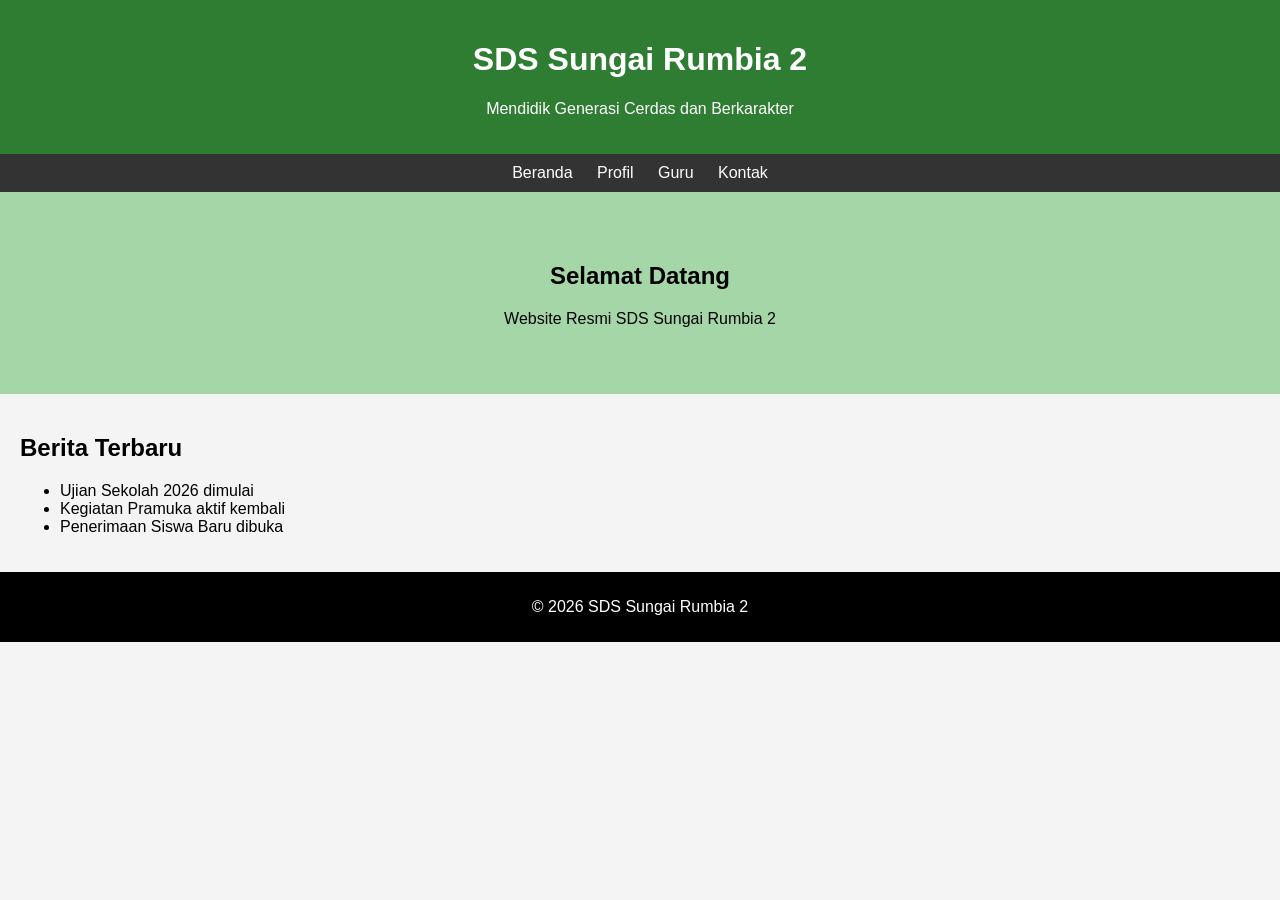
==== index.html @ 20b85ad9 "Add files via upload" ====
<!DOCTYPE html>
<html lang="id">
<head>
<meta charset="UTF-8">
<meta name="viewport" content="width=device-width, initial-scale=1.0">
<title>SDS Sungai Rumbia 2</title>
<link rel="stylesheet" href="style.css">
</head>
<body>

<header>
<h1>SDS Sungai Rumbia 2</h1>
<p>Mendidik Generasi Cerdas dan Berkarakter</p>
</header>

<nav>
<a href="index.html">Beranda</a>
<a href="profil.html">Profil</a>
<a href="guru.html">Guru</a>
<a href="kontak.html">Kontak</a>
</nav>

<section class="hero">
<h2>Selamat Datang</h2>
<p>Website Resmi SDS Sungai Rumbia 2</p>
</section>

<section>
<h2>Berita Terbaru</h2>
<ul>
<li>Ujian Sekolah 2026 dimulai</li>
<li>Kegiatan Pramuka aktif kembali</li>
<li>Penerimaan Siswa Baru dibuka</li>
</ul>
</section>

<footer>
<p>© 2026 SDS Sungai Rumbia 2</p>
</footer>

</body>
</html>
---- style.css ----
body {
font-family: Arial, sans-serif;
margin: 0;
background: #f4f4f4;
}

header {
background: #2e7d32;
color: white;
padding: 20px;
text-align: center;
}

nav {
background: #333;
padding: 10px;
text-align: center;
}

nav a {
color: white;
margin: 10px;
text-decoration: none;
}

.hero {
padding: 50px;
text-align: center;
background: #a5d6a7;
}

section {
padding: 20px;
}

table {
width: 100%;
border-collapse: collapse;
}

table, th, td {
border: 1px solid black;
padding: 8px;
}

footer {
background: black;
color: white;
text-align: center;
padding: 10px;
}
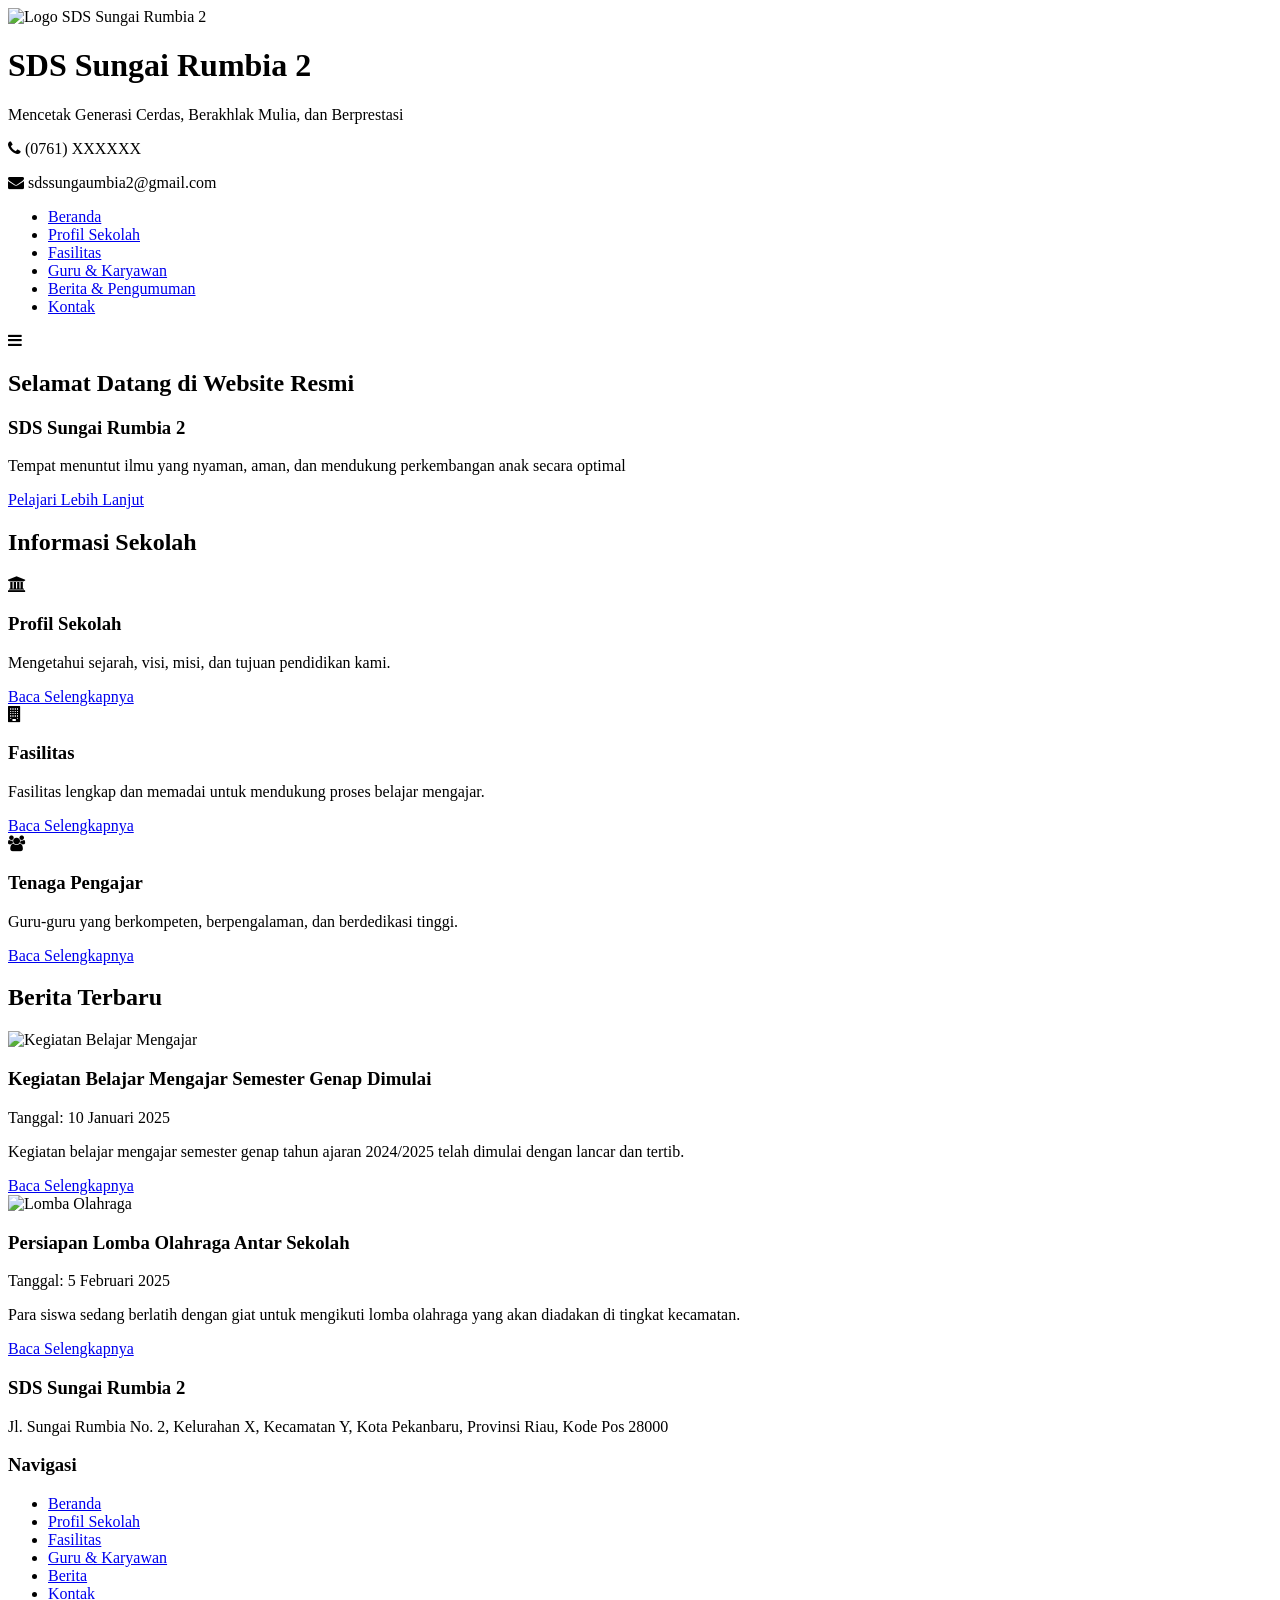
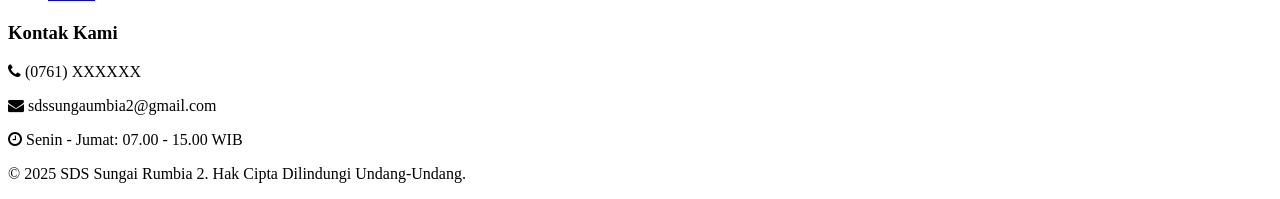
==== commit b3f37109: "Refactor index.html structure and content" ====
--- a/index.html
+++ b/index.html
@@ -1,42 +1,147 @@
 <!DOCTYPE html>
 <html lang="id">
 <head>
-<meta charset="UTF-8">
-<meta name="viewport" content="width=device-width, initial-scale=1.0">
-<title>SDS Sungai Rumbia 2</title>
-<link rel="stylesheet" href="style.css">
+    <meta charset="UTF-8">
+    <meta name="viewport" content="width=device-width, initial-scale=1.0">
+    <title>SDS Sungai Rumbia 2 - Beranda</title>
+    <link rel="stylesheet" href="css/style.css">
+    <link href="https://cdn.jsdelivr.net/npm/font-awesome@4.7.0/css/font-awesome.min.css" rel="stylesheet">
 </head>
 <body>
+    <!-- Bagian Header -->
+    <header>
+        <div class="container">
+            <div class="header-content">
+                <div class="logo">
+                    <img src="images/logo.png" alt="Logo SDS Sungai Rumbia 2">
+                    <div class="sekolah-info">
+                        <h1>SDS Sungai Rumbia 2</h1>
+                        <p>Mencetak Generasi Cerdas, Berakhlak Mulia, dan Berprestasi</p>
+                    </div>
+                </div>
+                <div class="kontak-header">
+                    <p><i class="fa fa-phone"></i> (0761) XXXXXX</p>
+                    <p><i class="fa fa-envelope"></i> sdssungaumbia2@gmail.com</p>
+                </div>
+            </div>
+        </div>
+    </header>
 
-<header>
-<h1>SDS Sungai Rumbia 2</h1>
-<p>Mendidik Generasi Cerdas dan Berkarakter</p>
-</header>
+    <!-- Navigasi -->
+    <nav>
+        <div class="container">
+            <ul class="nav-menu">
+                <li><a href="index.html" class="aktif">Beranda</a></li>
+                <li><a href="profil.html">Profil Sekolah</a></li>
+                <li><a href="fasilitas.html">Fasilitas</a></li>
+                <li><a href="guru-karyawan.html">Guru & Karyawan</a></li>
+                <li><a href="berita.html">Berita & Pengumuman</a></li>
+                <li><a href="kontak.html">Kontak</a></li>
+            </ul>
+            <div class="menu-toggle" id="menuToggle">
+                <i class="fa fa-bars"></i>
+            </div>
+        </div>
+    </nav>
 
-<nav>
-<a href="index.html">Beranda</a>
-<a href="profil.html">Profil</a>
-<a href="guru.html">Guru</a>
-<a href="kontak.html">Kontak</a>
-</nav>
+    <!-- Bagian Banner -->
+    <section class="banner">
+        <div class="container">
+            <div class="banner-content">
+                <h2>Selamat Datang di Website Resmi</h2>
+                <h3>SDS Sungai Rumbia 2</h3>
+                <p>Tempat menuntut ilmu yang nyaman, aman, dan mendukung perkembangan anak secara optimal</p>
+                <a href="profil.html" class="btn">Pelajari Lebih Lanjut</a>
+            </div>
+        </div>
+    </section>
 
-<section class="hero">
-<h2>Selamat Datang</h2>
-<p>Website Resmi SDS Sungai Rumbia 2</p>
-</section>
+    <!-- Bagian Informasi Singkat -->
+    <section class="info-sekolah">
+        <div class="container">
+            <h2 class="judul-bagian">Informasi Sekolah</h2>
+            <div class="grid-info">
+                <div class="kartu-info">
+                    <i class="fa fa-university"></i>
+                    <h3>Profil Sekolah</h3>
+                    <p>Mengetahui sejarah, visi, misi, dan tujuan pendidikan kami.</p>
+                    <a href="profil.html" class="btn-kecil">Baca Selengkapnya</a>
+                </div>
+                <div class="kartu-info">
+                    <i class="fa fa-building"></i>
+                    <h3>Fasilitas</h3>
+                    <p>Fasilitas lengkap dan memadai untuk mendukung proses belajar mengajar.</p>
+                    <a href="fasilitas.html" class="btn-kecil">Baca Selengkapnya</a>
+                </div>
+                <div class="kartu-info">
+                    <i class="fa fa-users"></i>
+                    <h3>Tenaga Pengajar</h3>
+                    <p>Guru-guru yang berkompeten, berpengalaman, dan berdedikasi tinggi.</p>
+                    <a href="guru-karyawan.html" class="btn-kecil">Baca Selengkapnya</a>
+                </div>
+            </div>
+        </div>
+    </section>
 
-<section>
-<h2>Berita Terbaru</h2>
-<ul>
-<li>Ujian Sekolah 2026 dimulai</li>
-<li>Kegiatan Pramuka aktif kembali</li>
-<li>Penerimaan Siswa Baru dibuka</li>
-</ul>
-</section>
+    <!-- Bagian Berita Terbaru -->
+    <section class="berita-terbaru">
+        <div class="container">
+            <h2 class="judul-bagian">Berita Terbaru</h2>
+            <div class="grid-berita">
+                <div class="kartu-berita">
+                    <img src="images/sekolah.jpg" alt="Kegiatan Belajar Mengajar">
+                    <div class="isi-berita">
+                        <h3>Kegiatan Belajar Mengajar Semester Genap Dimulai</h3>
+                        <p>Tanggal: 10 Januari 2025</p>
+                        <p>Kegiatan belajar mengajar semester genap tahun ajaran 2024/2025 telah dimulai dengan lancar dan tertib.</p>
+                        <a href="berita.html" class="btn-kecil">Baca Selengkapnya</a>
+                    </div>
+                </div>
+                <div class="kartu-berita">
+                    <img src="images/lapangan.jpg" alt="Lomba Olahraga">
+                    <div class="isi-berita">
+                        <h3>Persiapan Lomba Olahraga Antar Sekolah</h3>
+                        <p>Tanggal: 5 Februari 2025</p>
+                        <p>Para siswa sedang berlatih dengan giat untuk mengikuti lomba olahraga yang akan diadakan di tingkat kecamatan.</p>
+                        <a href="berita.html" class="btn-kecil">Baca Selengkapnya</a>
+                    </div>
+                </div>
+            </div>
+        </div>
+    </section>
 
-<footer>
-<p>© 2026 SDS Sungai Rumbia 2</p>
-</footer>
+    <!-- Bagian Footer -->
+    <footer>
+        <div class="container">
+            <div class="grid-footer">
+                <div class="kolom-footer">
+                    <h3>SDS Sungai Rumbia 2</h3>
+                    <p>Jl. Sungai Rumbia No. 2, Kelurahan X, Kecamatan Y, Kota Pekanbaru, Provinsi Riau, Kode Pos 28000</p>
+                </div>
+                <div class="kolom-footer">
+                    <h3>Navigasi</h3>
+                    <ul>
+                        <li><a href="index.html">Beranda</a></li>
+                        <li><a href="profil.html">Profil Sekolah</a></li>
+                        <li><a href="fasilitas.html">Fasilitas</a></li>
+                        <li><a href="guru-karyawan.html">Guru & Karyawan</a></li>
+                        <li><a href="berita.html">Berita</a></li>
+                        <li><a href="kontak.html">Kontak</a></li>
+                    </ul>
+                </div>
+                <div class="kolom-footer">
+                    <h3>Kontak Kami</h3>
+                    <p><i class="fa fa-phone"></i> (0761) XXXXXX</p>
+                    <p><i class="fa fa-envelope"></i> sdssungaumbia2@gmail.com</p>
+                    <p><i class="fa fa-clock-o"></i> Senin - Jumat: 07.00 - 15.00 WIB</p>
+                </div>
+            </div>
+            <div class="hak-cipta">
+                <p>&copy; 2025 SDS Sungai Rumbia 2. Hak Cipta Dilindungi Undang-Undang.</p>
+            </div>
+        </div>
+    </footer>
 
+    <script src="js/script.js"></script>
 </body>
 </html>
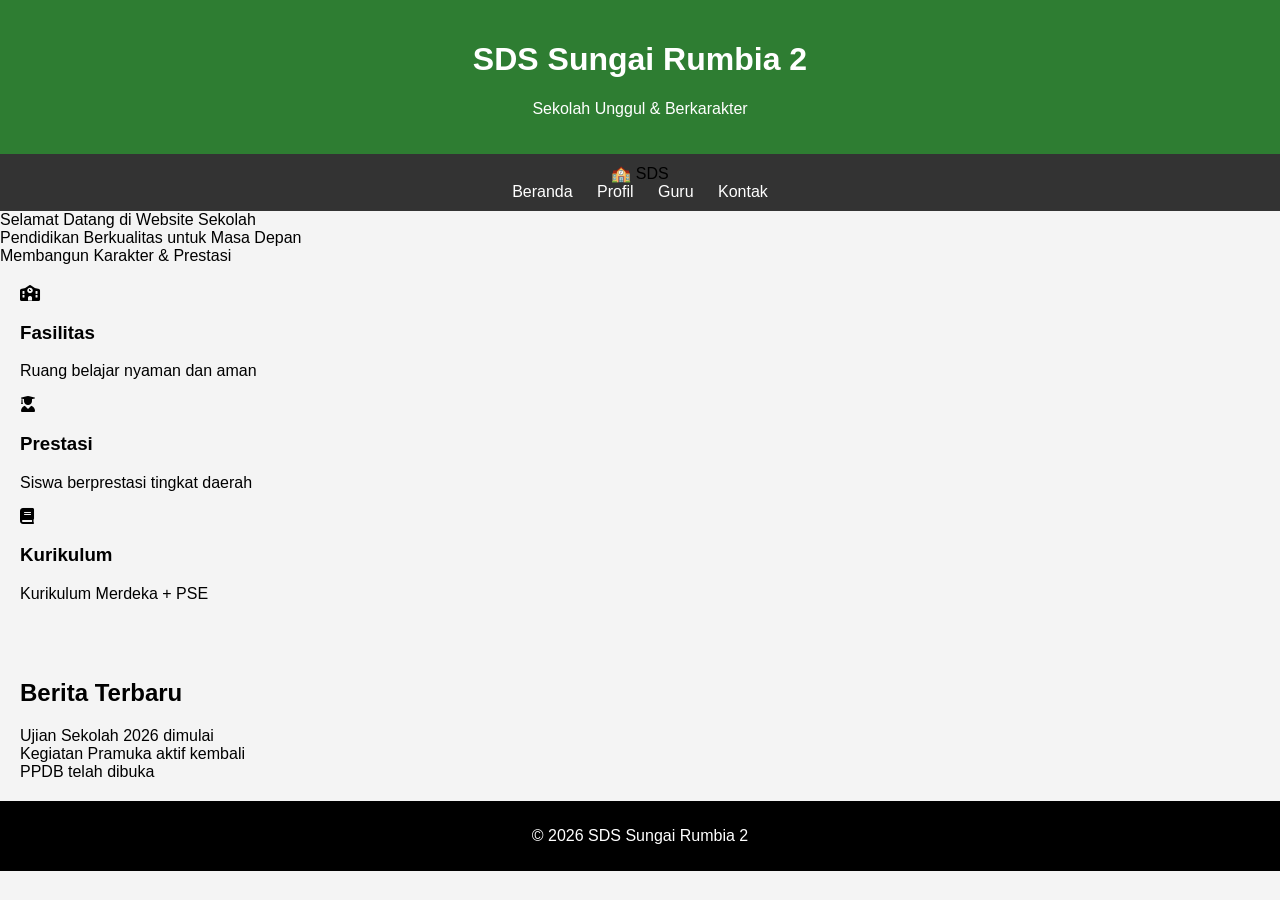
==== commit 19026634: "Revamp index.html with new structure and styling Updated the layout and content of the index.html fi" ====
--- a/index.html
+++ b/index.html
@@ -1,147 +1,73 @@
 <!DOCTYPE html>
 <html lang="id">
 <head>
-    <meta charset="UTF-8">
-    <meta name="viewport" content="width=device-width, initial-scale=1.0">
-    <title>SDS Sungai Rumbia 2 - Beranda</title>
-    <link rel="stylesheet" href="css/style.css">
-    <link href="https://cdn.jsdelivr.net/npm/font-awesome@4.7.0/css/font-awesome.min.css" rel="stylesheet">
+<meta charset="UTF-8">
+<meta name="viewport" content="width=device-width, initial-scale=1.0">
+<title>SDS Sungai Rumbia 2</title>
+
+<link rel="stylesheet" href="style.css">
+<link rel="stylesheet" href="https://cdnjs.cloudflare.com/ajax/libs/font-awesome/6.0.0/css/all.min.css">
+
 </head>
 <body>
-    <!-- Bagian Header -->
-    <header>
-        <div class="container">
-            <div class="header-content">
-                <div class="logo">
-                    <img src="images/logo.png" alt="Logo SDS Sungai Rumbia 2">
-                    <div class="sekolah-info">
-                        <h1>SDS Sungai Rumbia 2</h1>
-                        <p>Mencetak Generasi Cerdas, Berakhlak Mulia, dan Berprestasi</p>
-                    </div>
-                </div>
-                <div class="kontak-header">
-                    <p><i class="fa fa-phone"></i> (0761) XXXXXX</p>
-                    <p><i class="fa fa-envelope"></i> sdssungaumbia2@gmail.com</p>
-                </div>
-            </div>
-        </div>
-    </header>
 
-    <!-- Navigasi -->
-    <nav>
-        <div class="container">
-            <ul class="nav-menu">
-                <li><a href="index.html" class="aktif">Beranda</a></li>
-                <li><a href="profil.html">Profil Sekolah</a></li>
-                <li><a href="fasilitas.html">Fasilitas</a></li>
-                <li><a href="guru-karyawan.html">Guru & Karyawan</a></li>
-                <li><a href="berita.html">Berita & Pengumuman</a></li>
-                <li><a href="kontak.html">Kontak</a></li>
-            </ul>
-            <div class="menu-toggle" id="menuToggle">
-                <i class="fa fa-bars"></i>
-            </div>
-        </div>
-    </nav>
+<header>
+    <h1>SDS Sungai Rumbia 2</h1>
+    <p>Sekolah Unggul & Berkarakter</p>
+</header>
 
-    <!-- Bagian Banner -->
-    <section class="banner">
-        <div class="container">
-            <div class="banner-content">
-                <h2>Selamat Datang di Website Resmi</h2>
-                <h3>SDS Sungai Rumbia 2</h3>
-                <p>Tempat menuntut ilmu yang nyaman, aman, dan mendukung perkembangan anak secara optimal</p>
-                <a href="profil.html" class="btn">Pelajari Lebih Lanjut</a>
-            </div>
-        </div>
-    </section>
+<nav>
+    <div class="logo">🏫 SDS</div>
+    <div class="menu">
+        <a href="#">Beranda</a>
+        <a href="profil.html">Profil</a>
+        <a href="guru.html">Guru</a>
+        <a href="kontak.html">Kontak</a>
+    </div>
+</nav>
 
-    <!-- Bagian Informasi Singkat -->
-    <section class="info-sekolah">
-        <div class="container">
-            <h2 class="judul-bagian">Informasi Sekolah</h2>
-            <div class="grid-info">
-                <div class="kartu-info">
-                    <i class="fa fa-university"></i>
-                    <h3>Profil Sekolah</h3>
-                    <p>Mengetahui sejarah, visi, misi, dan tujuan pendidikan kami.</p>
-                    <a href="profil.html" class="btn-kecil">Baca Selengkapnya</a>
-                </div>
-                <div class="kartu-info">
-                    <i class="fa fa-building"></i>
-                    <h3>Fasilitas</h3>
-                    <p>Fasilitas lengkap dan memadai untuk mendukung proses belajar mengajar.</p>
-                    <a href="fasilitas.html" class="btn-kecil">Baca Selengkapnya</a>
-                </div>
-                <div class="kartu-info">
-                    <i class="fa fa-users"></i>
-                    <h3>Tenaga Pengajar</h3>
-                    <p>Guru-guru yang berkompeten, berpengalaman, dan berdedikasi tinggi.</p>
-                    <a href="guru-karyawan.html" class="btn-kecil">Baca Selengkapnya</a>
-                </div>
-            </div>
-        </div>
-    </section>
+<!-- SLIDER -->
+<div class="slider">
+    <div class="slides">
+        <div class="slide active">Selamat Datang di Website Sekolah</div>
+        <div class="slide">Pendidikan Berkualitas untuk Masa Depan</div>
+        <div class="slide">Membangun Karakter & Prestasi</div>
+    </div>
+</div>
 
-    <!-- Bagian Berita Terbaru -->
-    <section class="berita-terbaru">
-        <div class="container">
-            <h2 class="judul-bagian">Berita Terbaru</h2>
-            <div class="grid-berita">
-                <div class="kartu-berita">
-                    <img src="images/sekolah.jpg" alt="Kegiatan Belajar Mengajar">
-                    <div class="isi-berita">
-                        <h3>Kegiatan Belajar Mengajar Semester Genap Dimulai</h3>
-                        <p>Tanggal: 10 Januari 2025</p>
-                        <p>Kegiatan belajar mengajar semester genap tahun ajaran 2024/2025 telah dimulai dengan lancar dan tertib.</p>
-                        <a href="berita.html" class="btn-kecil">Baca Selengkapnya</a>
-                    </div>
-                </div>
-                <div class="kartu-berita">
-                    <img src="images/lapangan.jpg" alt="Lomba Olahraga">
-                    <div class="isi-berita">
-                        <h3>Persiapan Lomba Olahraga Antar Sekolah</h3>
-                        <p>Tanggal: 5 Februari 2025</p>
-                        <p>Para siswa sedang berlatih dengan giat untuk mengikuti lomba olahraga yang akan diadakan di tingkat kecamatan.</p>
-                        <a href="berita.html" class="btn-kecil">Baca Selengkapnya</a>
-                    </div>
-                </div>
-            </div>
-        </div>
-    </section>
+<!-- INFO CARD -->
+<section class="cards">
+    <div class="card">
+        <i class="fas fa-school"></i>
+        <h3>Fasilitas</h3>
+        <p>Ruang belajar nyaman dan aman</p>
+    </div>
+    <div class="card">
+        <i class="fas fa-user-graduate"></i>
+        <h3>Prestasi</h3>
+        <p>Siswa berprestasi tingkat daerah</p>
+    </div>
+    <div class="card">
+        <i class="fas fa-book"></i>
+        <h3>Kurikulum</h3>
+        <p>Kurikulum Merdeka + PSE</p>
+    </div>
+</section>
 
-    <!-- Bagian Footer -->
-    <footer>
-        <div class="container">
-            <div class="grid-footer">
-                <div class="kolom-footer">
-                    <h3>SDS Sungai Rumbia 2</h3>
-                    <p>Jl. Sungai Rumbia No. 2, Kelurahan X, Kecamatan Y, Kota Pekanbaru, Provinsi Riau, Kode Pos 28000</p>
-                </div>
-                <div class="kolom-footer">
-                    <h3>Navigasi</h3>
-                    <ul>
-                        <li><a href="index.html">Beranda</a></li>
-                        <li><a href="profil.html">Profil Sekolah</a></li>
-                        <li><a href="fasilitas.html">Fasilitas</a></li>
-                        <li><a href="guru-karyawan.html">Guru & Karyawan</a></li>
-                        <li><a href="berita.html">Berita</a></li>
-                        <li><a href="kontak.html">Kontak</a></li>
-                    </ul>
-                </div>
-                <div class="kolom-footer">
-                    <h3>Kontak Kami</h3>
-                    <p><i class="fa fa-phone"></i> (0761) XXXXXX</p>
-                    <p><i class="fa fa-envelope"></i> sdssungaumbia2@gmail.com</p>
-                    <p><i class="fa fa-clock-o"></i> Senin - Jumat: 07.00 - 15.00 WIB</p>
-                </div>
-            </div>
-            <div class="hak-cipta">
-                <p>&copy; 2025 SDS Sungai Rumbia 2. Hak Cipta Dilindungi Undang-Undang.</p>
-            </div>
-        </div>
-    </footer>
+<!-- BERITA -->
+<section>
+    <h2>Berita Terbaru</h2>
+    <div class="news">
+        <div class="news-item">Ujian Sekolah 2026 dimulai</div>
+        <div class="news-item">Kegiatan Pramuka aktif kembali</div>
+        <div class="news-item">PPDB telah dibuka</div>
+    </div>
+</section>
 
-    <script src="js/script.js"></script>
+<footer>
+    <p>© 2026 SDS Sungai Rumbia 2</p>
+</footer>
+
+<script src="script.js"></script>
 </body>
 </html>
--- a/style.css
+++ b/style.css
@@ -0,0 +1,51 @@
+body {
+font-family: Arial, sans-serif;
+margin: 0;
+background: #f4f4f4;
+}
+
+header {
+background: #2e7d32;
+color: white;
+padding: 20px;
+text-align: center;
+}
+
+nav {
+background: #333;
+padding: 10px;
+text-align: center;
+}
+
+nav a {
+color: white;
+margin: 10px;
+text-decoration: none;
+}
+
+.hero {
+padding: 50px;
+text-align: center;
+background: #a5d6a7;
+}
+
+section {
+padding: 20px;
+}
+
+table {
+width: 100%;
+border-collapse: collapse;
+}
+
+table, th, td {
+border: 1px solid black;
+padding: 8px;
+}
+
+footer {
+background: black;
+color: white;
+text-align: center;
+padding: 10px;
+}
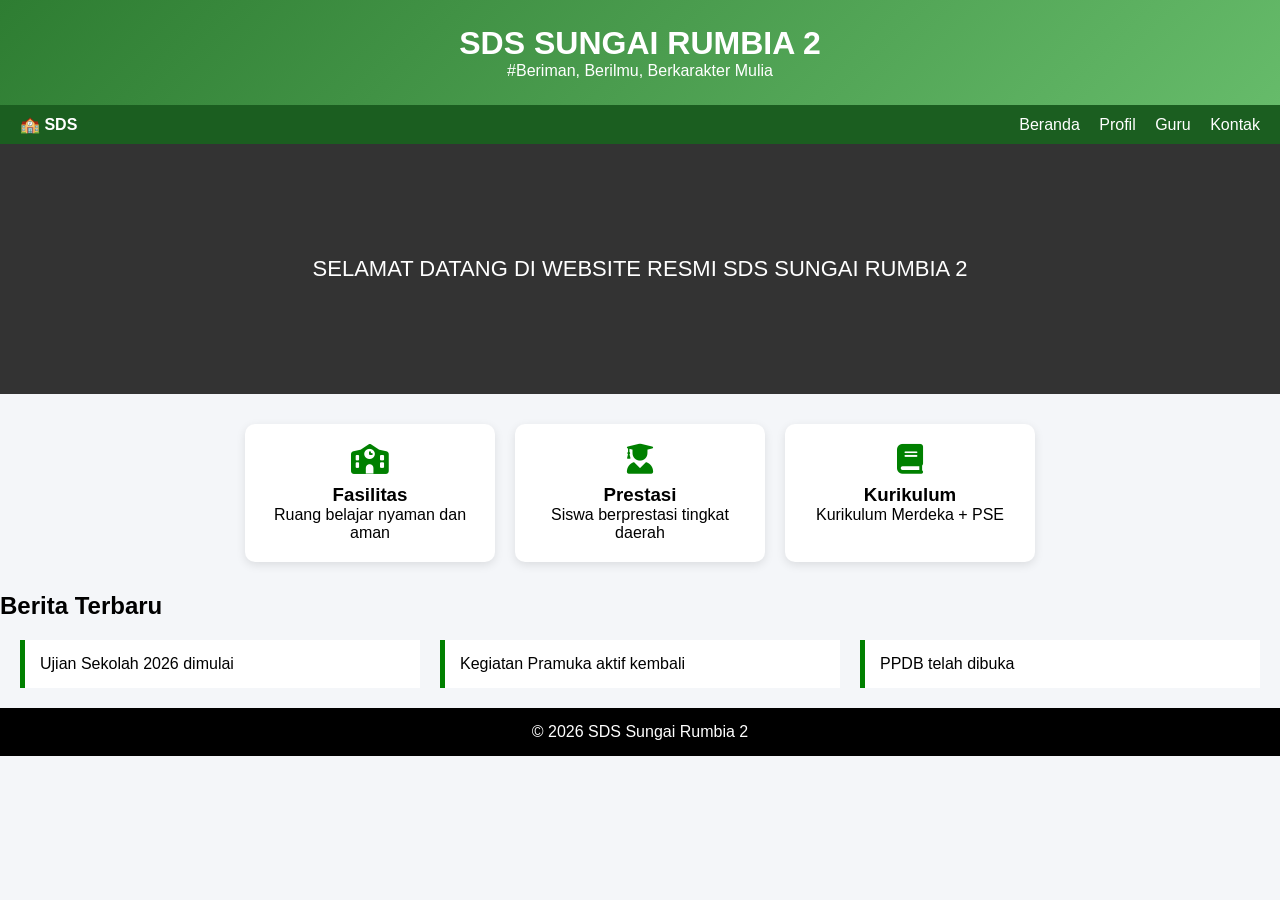
==== commit 2a75462f: "Update title and header text in index.html" ====
--- a/index.html
+++ b/index.html
@@ -3,7 +3,7 @@
 <head>
 <meta charset="UTF-8">
 <meta name="viewport" content="width=device-width, initial-scale=1.0">
-<title>SDS Sungai Rumbia 2</title>
+<title>SDS SUNGAI RUMBIA 2</title>
 
 <link rel="stylesheet" href="style.css">
 <link rel="stylesheet" href="https://cdnjs.cloudflare.com/ajax/libs/font-awesome/6.0.0/css/all.min.css">
@@ -12,8 +12,8 @@
 <body>
 
 <header>
-    <h1>SDS Sungai Rumbia 2</h1>
-    <p>Sekolah Unggul & Berkarakter</p>
+    <h1>SDS SUNGAI RUMBIA  2</h1>
+    <p>#Beriman, Berilmu, Berkarakter Mulia</p>
 </header>
 
 <nav>
@@ -29,7 +29,7 @@
 <!-- SLIDER -->
 <div class="slider">
     <div class="slides">
-        <div class="slide active">Selamat Datang di Website Sekolah</div>
+        <div class="slide active">SELAMAT DATANG DI WEBSITE RESMI SDS SUNGAI RUMBIA 2</div>
         <div class="slide">Pendidikan Berkualitas untuk Masa Depan</div>
         <div class="slide">Membangun Karakter & Prestasi</div>
     </div>
--- a/style.css
+++ b/style.css
@@ -1,51 +1,122 @@
-body {
-font-family: Arial, sans-serif;
-margin: 0;
-background: #f4f4f4;
+/* RESET */
+* {
+    margin: 0;
+    padding: 0;
+    box-sizing: border-box;
 }
 
-header {
-background: #2e7d32;
-color: white;
-padding: 20px;
-text-align: center;
+/* BODY */
+body {
+    font-family: 'Segoe UI', sans-serif;
+    background: #f4f6f9;
 }
 
-nav {
-background: #333;
-padding: 10px;
-text-align: center;
+/* HEADER */
+header {
+    background: linear-gradient(135deg, #2e7d32, #66bb6a);
+    color: white;
+    text-align: center;
+    padding: 25px;
 }
 
-nav a {
-color: white;
-margin: 10px;
-text-decoration: none;
+/* NAV */
+nav {
+    display: flex;
+    justify-content: space-between;
+    align-items: center;
+    background: #1b5e20;
+    padding: 10px 20px;
 }
 
-.hero {
-padding: 50px;
-text-align: center;
-background: #a5d6a7;
+nav .logo {
+    color: white;
+    font-weight: bold;
 }
 
-section {
-padding: 20px;
+nav .menu a {
+    color: white;
+    margin-left: 15px;
+    text-decoration: none;
 }
 
-table {
-width: 100%;
-border-collapse: collapse;
+nav .menu a:hover {
+    color: yellow;
 }
 
-table, th, td {
-border: 1px solid black;
-padding: 8px;
+/* SLIDER */
+.slider {
+    height: 250px;
+    background: #333;
+    color: white;
+    display: flex;
+    align-items: center;
+    justify-content: center;
+    font-size: 22px;
 }
 
+.slide {
+    display: none;
+}
+
+.slide.active {
+    display: block;
+    animation: fade 1s;
+}
+
+@keyframes fade {
+    from {opacity: 0;}
+    to {opacity: 1;}
+}
+
+/* CARD */
+.cards {
+    display: flex;
+    justify-content: center;
+    gap: 20px;
+    padding: 30px;
+    flex-wrap: wrap;
+}
+
+.card {
+    background: white;
+    padding: 20px;
+    width: 250px;
+    text-align: center;
+    border-radius: 10px;
+    box-shadow: 0 3px 10px rgba(0,0,0,0.1);
+    transition: 0.3s;
+}
+
+.card:hover {
+    transform: translateY(-10px);
+}
+
+.card i {
+    font-size: 30px;
+    color: green;
+    margin-bottom: 10px;
+}
+
+/* NEWS */
+.news {
+    display: flex;
+    gap: 20px;
+    padding: 20px;
+    flex-wrap: wrap;
+}
+
+.news-item {
+    background: white;
+    padding: 15px;
+    flex: 1;
+    min-width: 200px;
+    border-left: 5px solid green;
+}
+
+/* FOOTER */
 footer {
-background: black;
-color: white;
-text-align: center;
-padding: 10px;
+    background: black;
+    color: white;
+    text-align: center;
+    padding: 15px;
 }
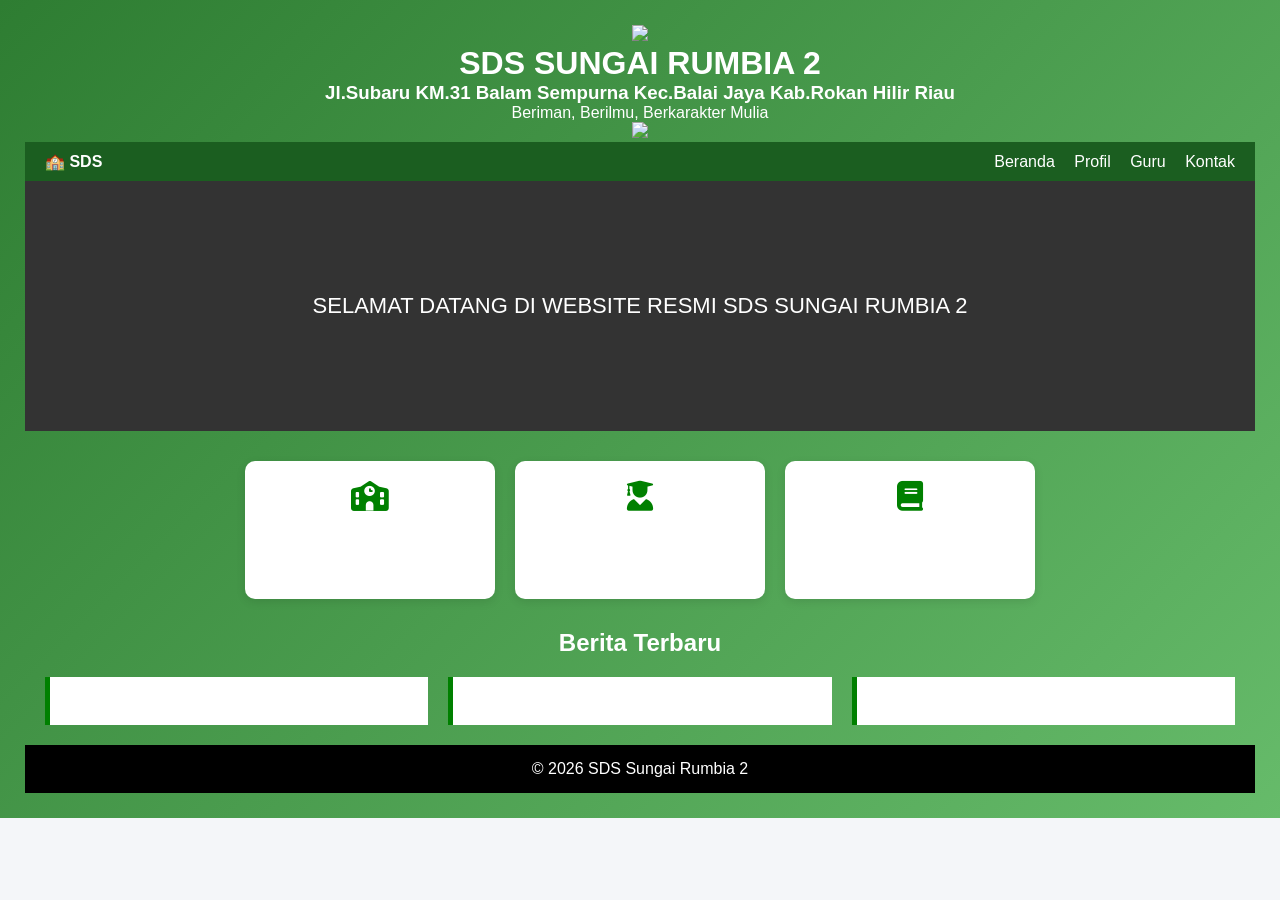
==== commit d035fe32: "Revamp header with logos and new layout Updated header layout to include logos and improved structur" ====
--- a/index.html
+++ b/index.html
@@ -11,11 +11,29 @@
 </head>
 <body>
 
-<header>
-    <h1>SDS SUNGAI RUMBIA  2</h1>
-    <p>#Beriman, Berilmu, Berkarakter Mulia</p>
-</header>
+    <!-- HEADER -->
+<header class="header">
+    <div class="header-container">
 
+        <!-- LOGO KANAN (YAYASAN) -->
+        <div class="logo-kanan">
+            <img src="logo-yayasan.png">
+        </div>
+
+        <!-- JUDUL TENGAH -->
+        <div class="judul">
+            <h1>SDS SUNGAI RUMBIA 2</h1>
+            <h3>Jl.Subaru KM.31 Balam Sempurna Kec.Balai Jaya Kab.Rokan Hilir Riau</h3>
+            <p class="motto">Beriman, Berilmu, Berkarakter Mulia</p>
+        </div>
+
+        <!-- LOGO KIRI (KABUPATEN) -->
+        <div class="logo-kiri">
+            <img src="logo-kabupaten.png">
+        </div>
+
+    </div>
+    
 <nav>
     <div class="logo">🏫 SDS</div>
     <div class="menu">
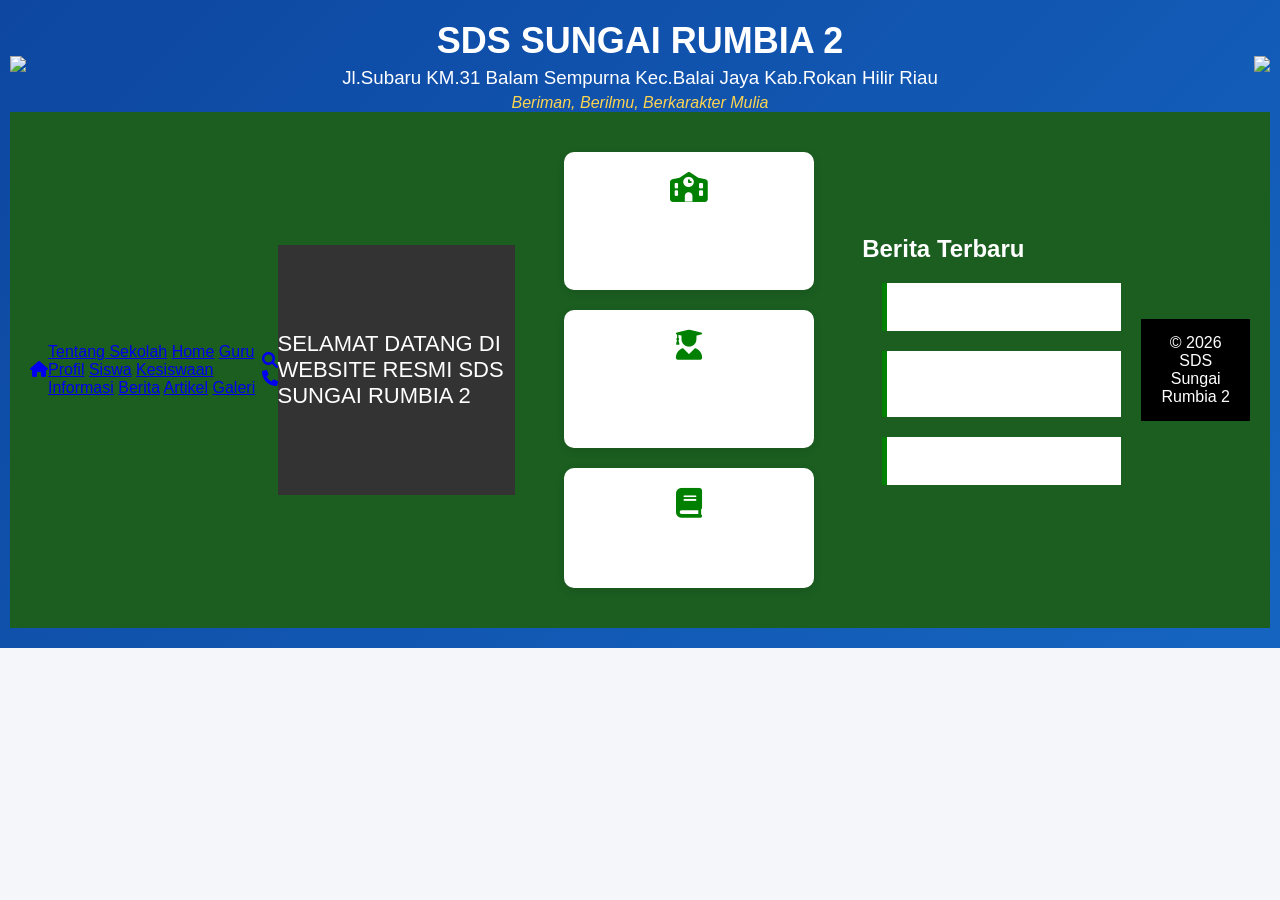
==== commit 9c602038: "Revamp navigation layout and add icons Reorganized the navigation structure to enhance usability and" ====
--- a/index.html
+++ b/index.html
@@ -33,16 +33,36 @@
         </div>
 
     </div>
-    
-<nav>
-    <div class="logo">🏫 SDS</div>
-    <div class="menu">
-        <a href="#">Beranda</a>
-        <a href="profil.html">Profil</a>
-        <a href="guru.html">Guru</a>
-        <a href="kontak.html">Kontak</a>
+
+    <!-- NAVBAR -->
+<nav class="navbar">
+
+    <!-- ICON HOME -->
+    <div class="nav-left">
+        <a href="#" class="home-icon">
+            <i class="fas fa-home"></i>
+        </a>
     </div>
-</nav>
+
+    <!-- MENU -->
+    <div class="nav-menu">
+        <a href="#">Tentang Sekolah</a>
+        <a href="#">Home</a>
+        <a href="#">Guru</a>
+        <a href="#">Profil</a>
+        <a href="#">Siswa</a>
+        <a href="#">Kesiswaan</a>
+        <a href="#">Informasi</a>
+        <a href="#">Berita</a>
+        <a href="#">Artikel</a>
+        <a href="#">Galeri</a>
+    </div>
+
+    <!-- ICON KANAN -->
+    <div class="nav-right">
+        <a href="#" class="search"><i class="fas fa-search"></i></a>
+        <a href="#" class="telp"><i class="fas fa-phone"></i></a>
+    </div>
 
 <!-- SLIDER -->
 <div class="slider">
--- a/style.css
+++ b/style.css
@@ -12,11 +12,62 @@
 }
 
 /* HEADER */
-header {
-    background: linear-gradient(135deg, #2e7d32, #66bb6a);
+.header {
+    background: linear-gradient(135deg, #0d47a1, #1565c0);
     color: white;
+    padding: 20px 10px;
+}
+
+.header-container {
+    display: flex;
+    align-items: center;
+    justify-content: space-between;
+}
+
+/* LOGO */
+.logo-kiri img,
+.logo-kanan img {
+    width: 90px;
+}
+
+/* JUDUL */
+.judul {
     text-align: center;
-    padding: 25px;
+    flex: 1;
+}
+
+.judul h1 {
+    font-size: 36px;
+    margin: 0;
+    font-weight: bold;
+}
+
+.judul h3 {
+    margin: 5px 0;
+    font-weight: normal;
+}
+
+.motto {
+    color: #ffd54f;
+    font-style: italic;
+    margin-top: 5px;
+}
+
+/* RESPONSIVE */
+@media (max-width: 768px) {
+    .header-container {
+        flex-direction: column;
+    }
+
+    .logo-kiri img,
+    .logo-kanan img {
+        width: 70px;
+        margin: 5px 0;
+    }
+
+    .judul h1 {
+        font-size: 22px;
+    }
 }
 
 /* NAV */
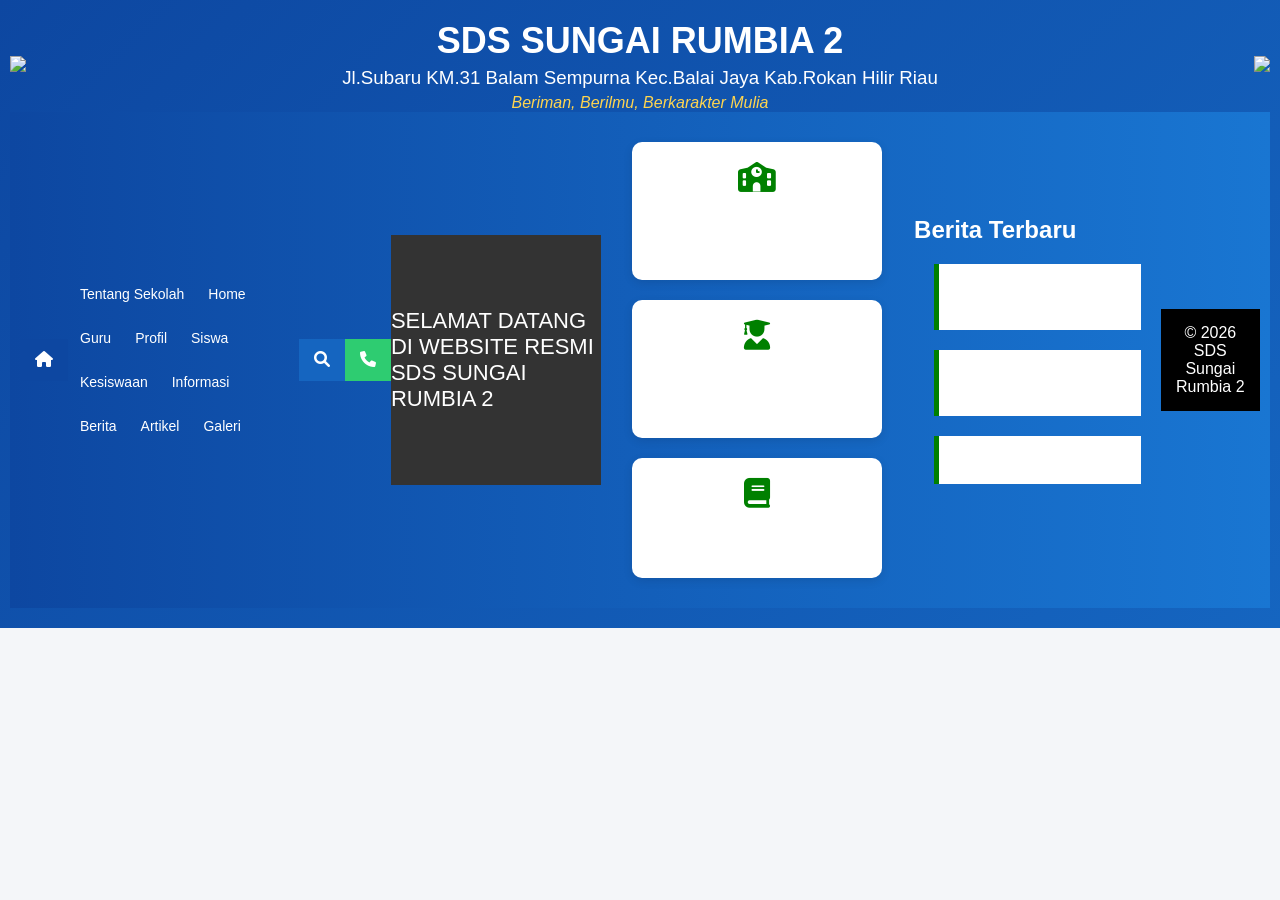
==== commit 01362d7e: "Fix duplicate Font Awesome stylesheet link" ====
--- a/index.html
+++ b/index.html
@@ -9,6 +9,7 @@
 <link rel="stylesheet" href="https://cdnjs.cloudflare.com/ajax/libs/font-awesome/6.0.0/css/all.min.css">
 
 </head>
+    <link rel="stylesheet" href="https://cdnjs.cloudflare.com/ajax/libs/font-awesome/6.0.0/css/all.min.css">
 <body>
 
     <!-- HEADER -->
--- a/style.css
+++ b/style.css
@@ -70,28 +70,72 @@
     }
 }
 
-/* NAV */
-nav {
-    display: flex;
+/* NAVBAR */
+.navbar {
+    display: flex;
+    align-items: center;
     justify-content: space-between;
-    align-items: center;
-    background: #1b5e20;
-    padding: 10px 20px;
-}
-
-nav .logo {
-    color: white;
-    font-weight: bold;
-}
-
-nav .menu a {
-    color: white;
-    margin-left: 15px;
+    background: linear-gradient(90deg, #0d47a1, #1976d2);
+    padding: 0 10px;
+}
+
+/* LEFT */
+.nav-left .home-icon {
+    background: #0d47a1;
+    color: white;
+    padding: 12px 15px;
+    display: block;
+}
+
+/* MENU */
+.nav-menu {
+    display: flex;
+    flex-wrap: wrap;
+}
+
+.nav-menu a {
+    color: white;
+    padding: 14px 12px;
     text-decoration: none;
-}
-
-nav .menu a:hover {
-    color: yellow;
+    font-size: 14px;
+    transition: 0.3s;
+}
+
+.nav-menu a:hover {
+    background: rgba(255,255,255,0.2);
+}
+
+/* RIGHT */
+.nav-right {
+    display: flex;
+}
+
+.nav-right a {
+    color: white;
+    padding: 12px 15px;
+}
+
+/* SEARCH */
+.nav-right .search {
+    background: #1565c0;
+}
+
+/* TELP (HIJAU) */
+.nav-right .telp {
+    background: #2ecc71;
+}
+
+/* ICON SIZE */
+.navbar i {
+    font-size: 16px;
+}
+
+/* RESPONSIVE */
+@media (max-width: 768px) {
+    .nav-menu {
+        flex-direction: column;
+        width: 100%;
+    }
 }
 
 /* SLIDER */
